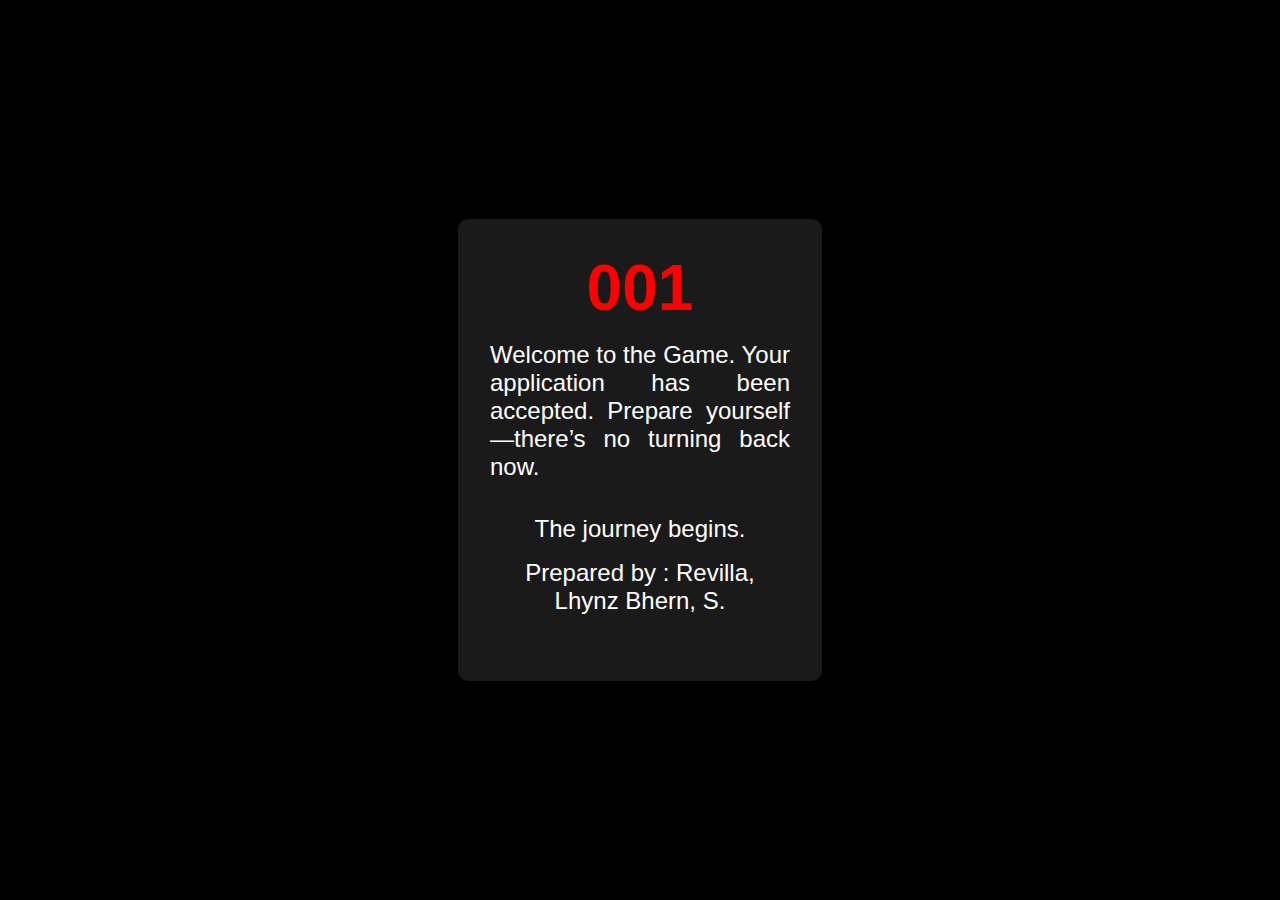
==== end.html @ ad065a1f "Rename END.html to end.html" ====
<!DOCTYPE html>
<html lang="en">
<head>
    <meta charset="UTF-8">
    <meta name="viewport" content="width=device-width, initial-scale=1.0">
    <title>Revilla HTML- Squid Game</title>
    <style>
        body {
            font-family: Arial, sans-serif;
            background-color: #000;
            color: #fff;
            display: flex;
            justify-content: center;
            align-items: center;
            height: 100vh;
            margin: 0;
        }
        .container {
            text-align: center;
            background-color: rgba(255, 255, 255, 0.1);
            padding: 2rem;
            border-radius: 10px;
            max-width: 90%;
            width: 300px;
        }
        .player-number {
            font-size: 4rem;
            font-weight: bold;
            color: #ff0000;
            margin-bottom: 1rem;
        }
        .message {
            font-size: 1.5rem;
            margin-bottom: 1rem;
            text-align: justify;
        }
    </style>
</head>
<body>
    <div class="container">
        <div class="player-number" id="playerNumber">000</div>
        <div class="message">Welcome to the Game. Your application has been accepted. Prepare yourself—there’s no turning back now. </div><br>
        <div class="message"><center> The journey begins. </div></center>
        <div class="message"><center>Prepared by : Revilla, Lhynz Bhern, S. </div></center><br>
    </div>     

    <script>
        function getNextPlayerNumber() {
            let lastNumber = localStorage.getItem('lastPlayerNumber') || 0;
            lastNumber = parseInt(lastNumber);
            
            let nextNumber = lastNumber + 1;
            localStorage.setItem('lastPlayerNumber', nextNumber);
            
            return String(nextNumber).padStart(3, '0');
        }

        function getOrAssignPlayerNumber() {
            let playerNumber = localStorage.getItem('myPlayerNumber');
            if (!playerNumber) {
                playerNumber = getNextPlayerNumber();
                localStorage.setItem('myPlayerNumber', playerNumber);
            }
            return playerNumber;
        }

        window.onload = function() {
            document.getElementById('playerNumber').textContent = getOrAssignPlayerNumber();
        }
    </script>
</body>
</html>
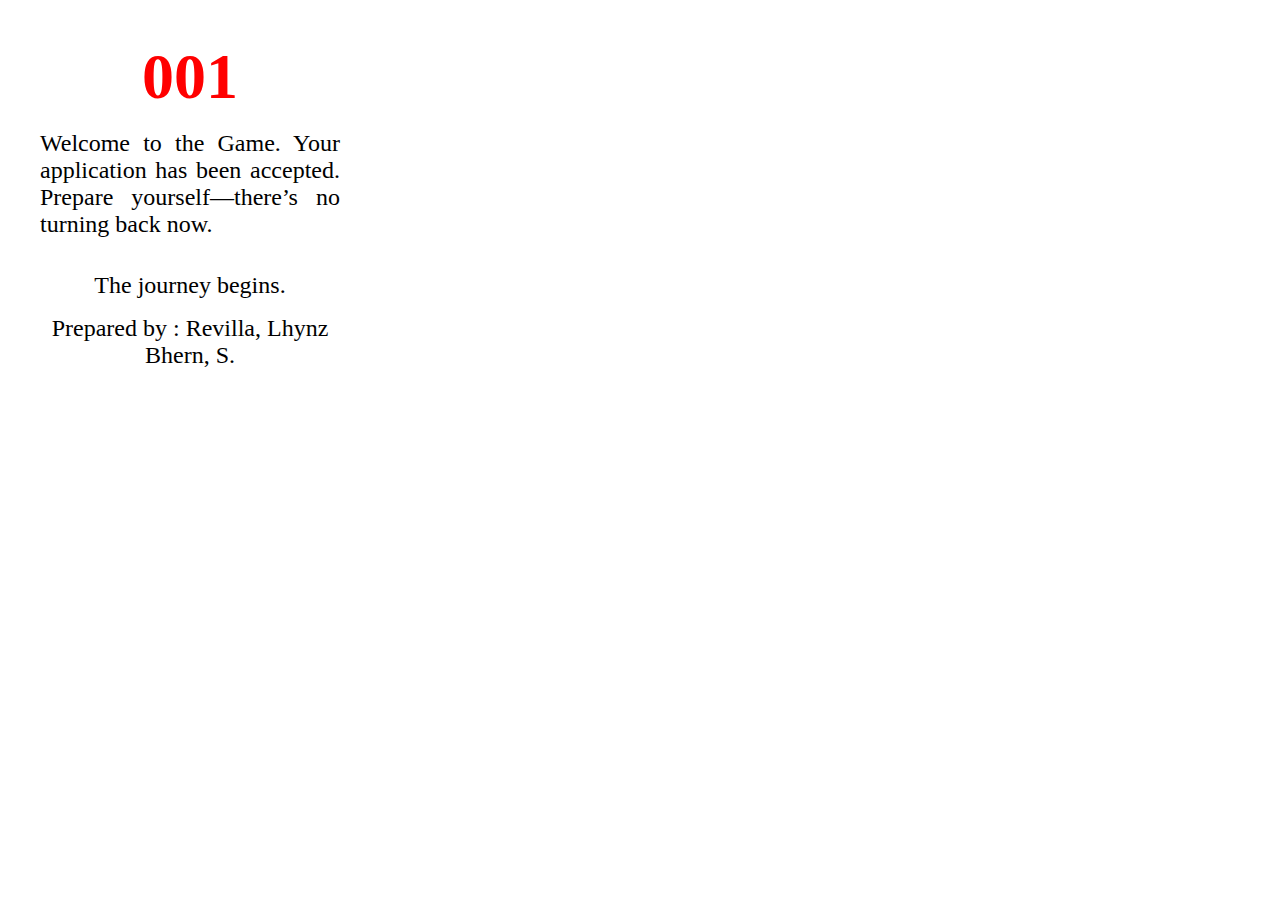
==== commit f56d0127: "Update end.html" ====
--- a/end.html
+++ b/end.html
@@ -5,7 +5,8 @@
     <meta name="viewport" content="width=device-width, initial-scale=1.0">
     <title>Revilla HTML- Squid Game</title>
     <style>
-        body {
+        }
+        .endpage {
             font-family: Arial, sans-serif;
             background-color: #000;
             color: #fff;
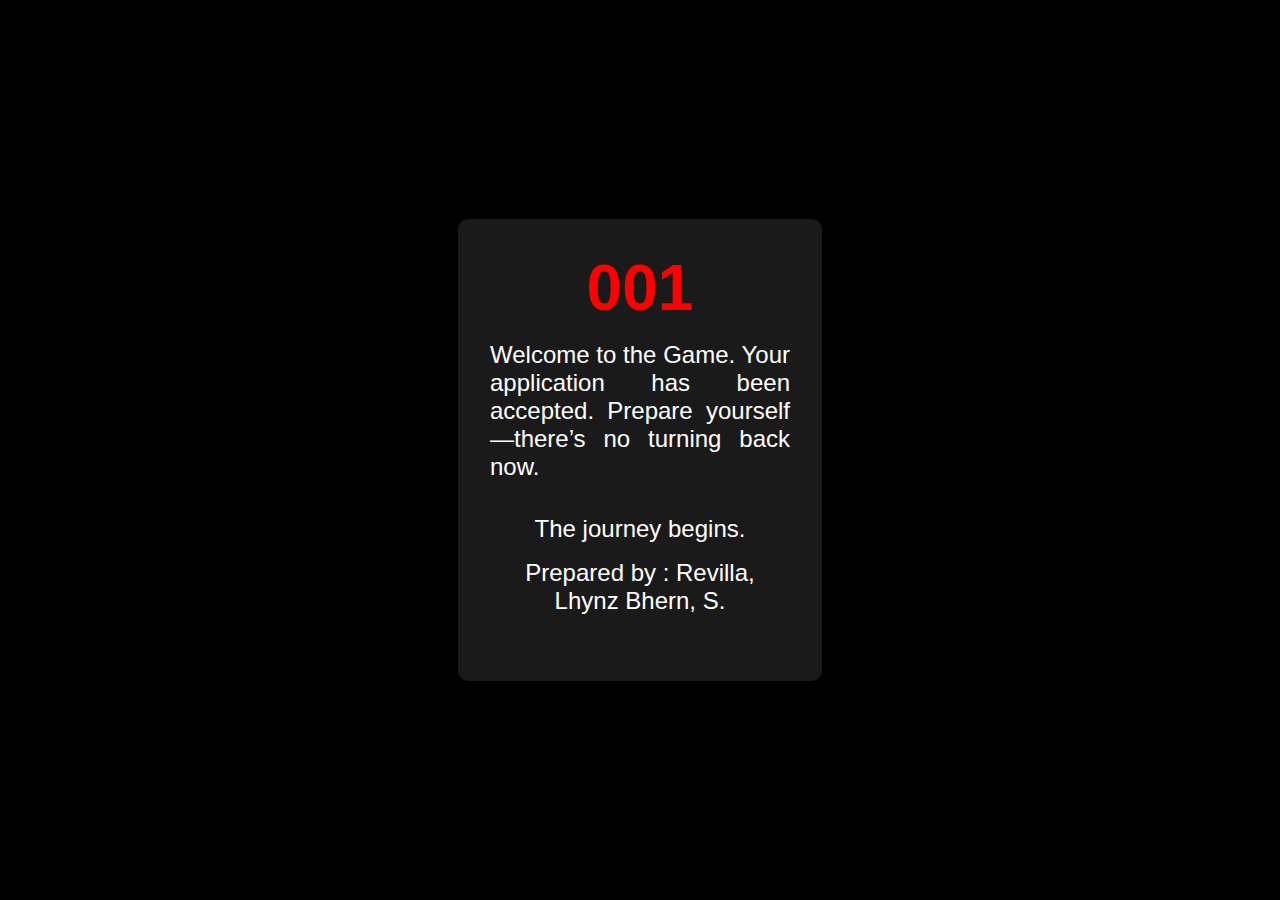
==== commit a9f558c9: "Update end.html" ====
--- a/end.html
+++ b/end.html
@@ -5,37 +5,37 @@
     <meta name="viewport" content="width=device-width, initial-scale=1.0">
     <title>Revilla HTML- Squid Game</title>
     <style>
-        }
-        .endpage {
-            font-family: Arial, sans-serif;
-            background-color: #000;
-            color: #fff;
-            display: flex;
-            justify-content: center;
-            align-items: center;
-            height: 100vh;
-            margin: 0;
-        }
-        .container {
-            text-align: center;
-            background-color: rgba(255, 255, 255, 0.1);
-            padding: 2rem;
-            border-radius: 10px;
-            max-width: 90%;
-            width: 300px;
-        }
-        .player-number {
-            font-size: 4rem;
-            font-weight: bold;
-            color: #ff0000;
-            margin-bottom: 1rem;
-        }
-        .message {
-            font-size: 1.5rem;
-            margin-bottom: 1rem;
-            text-align: justify;
-        }
-    </style>
+     body {
+        font-family: Arial, sans-serif;
+        background-color: #000;
+        color: #fff;
+        display: flex;
+        justify-content: center;
+        align-items: center;
+        height: 100vh;
+        margin: 0;
+    }
+    .container {
+        text-align: center;
+        background-color: rgba(255, 255, 255, 0.1);
+        padding: 2rem;
+        border-radius: 10px;
+        max-width: 90%;
+        width: 300px;
+    }
+    .player-number {
+        font-size: 4rem;
+        font-weight: bold;
+        color: #ff0000;
+        margin-bottom: 1rem;
+    }
+    .message {
+        font-size: 1.5rem;
+        margin-bottom: 1rem;
+        text-align: justify;
+    }
+</style>
+
 </head>
 <body>
     <div class="container">
